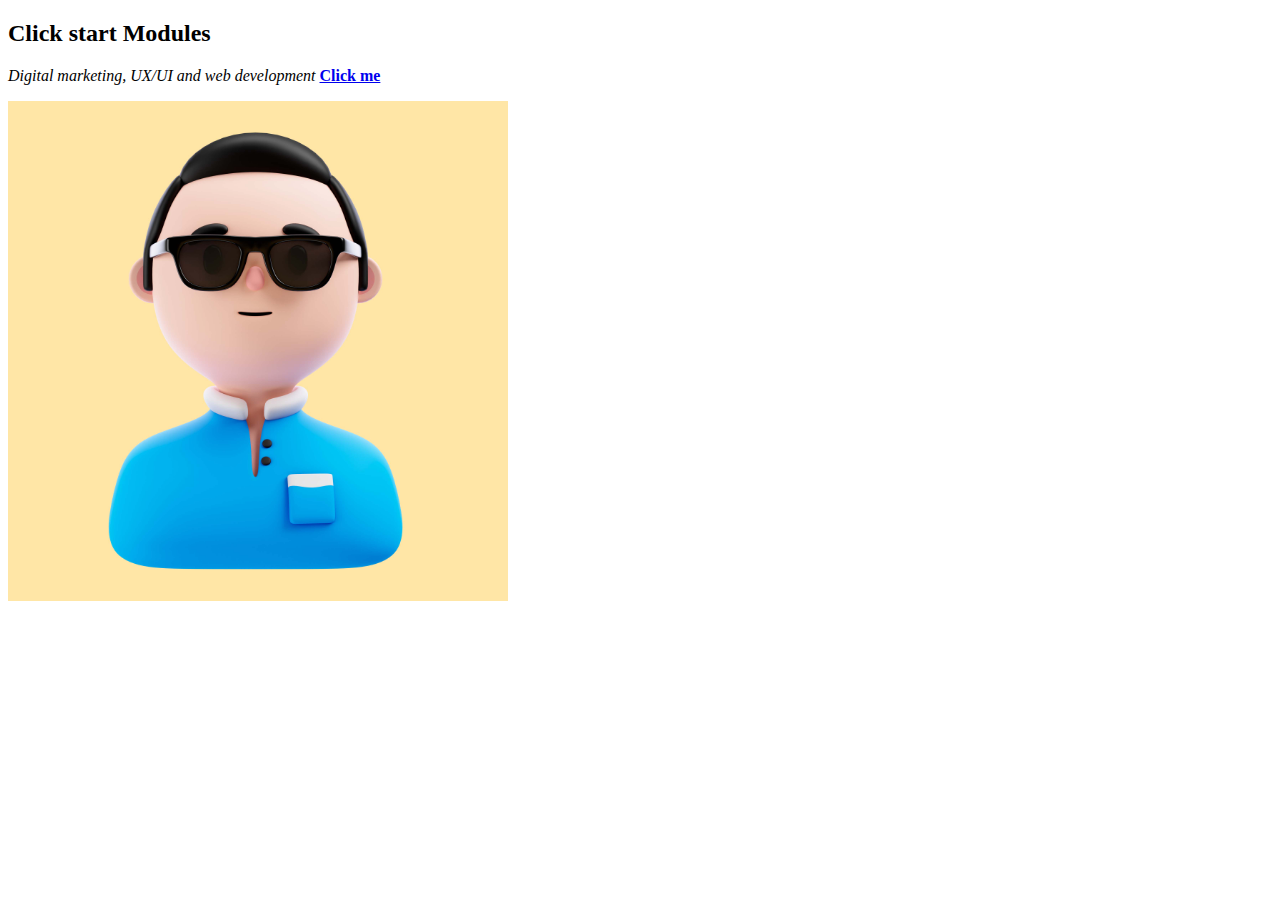
==== index.html @ 4430b0f3 "Initial commit" ====
<!DOCTYPE html>
<html lang="en">
    <head>
        <meta charset="UTF-8">
        <meta name="viewport" content="width=device-width, initial-scale=1.0">
        <title>ClickStart Course</title>
        
    </head>
    <body>
        <h2>Click start Modules</h2>
        <p>
            <em>Digital marketing, UX/UI and web development</em>
            <a 
            class="standard"
            href="https://www.bathspa.ac.uk/courses/click-start/" 
            target="_blank"
            >
                <b>Click me</b>
            </a>
        </p>
        
        <img src="./images/profilepic.jpg" width="500" >
        
        
    </body>
</html>
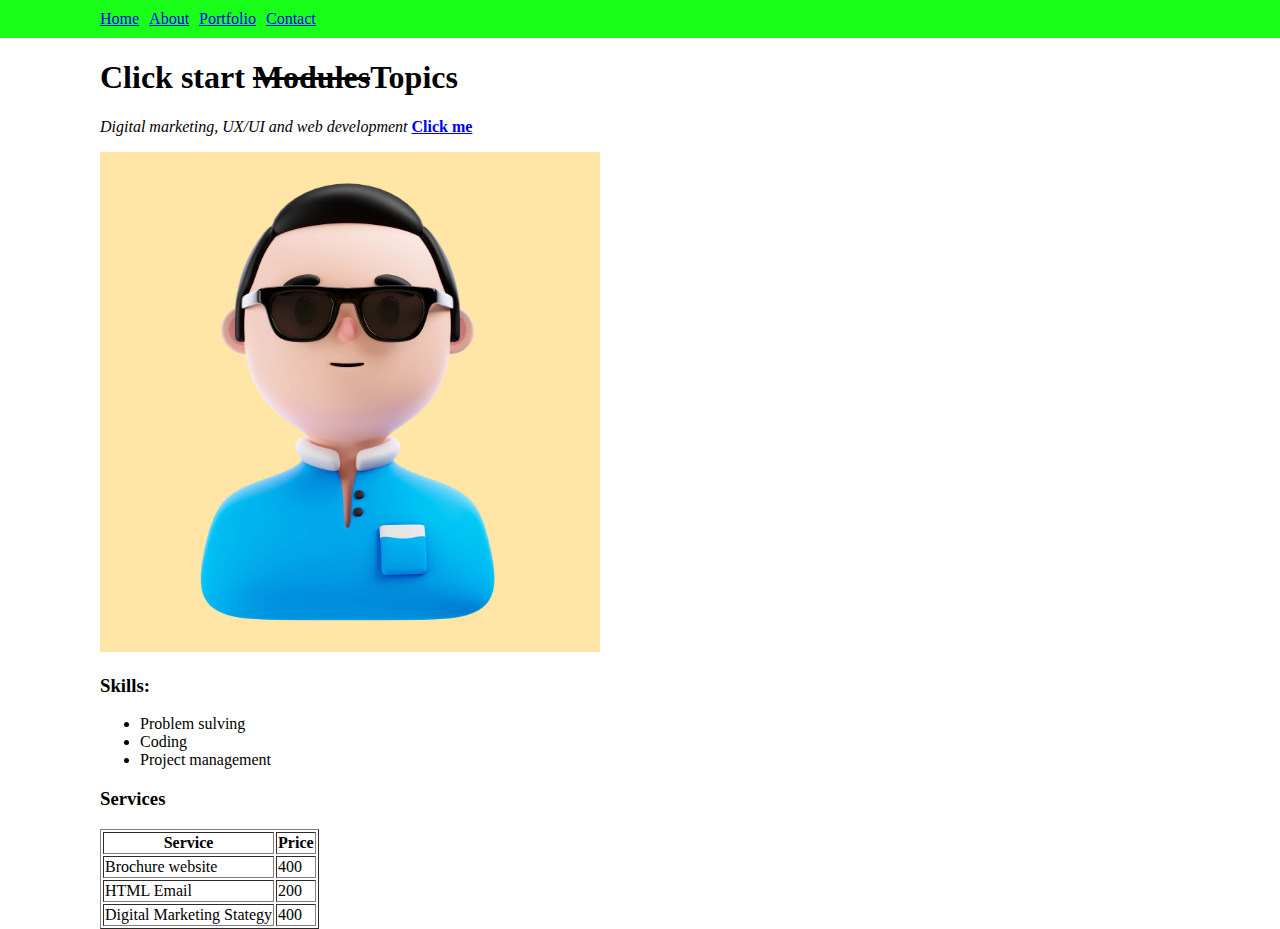
==== commit f63ed490: "added content" ====
--- a/index.html
+++ b/index.html
@@ -4,23 +4,85 @@
         <meta charset="UTF-8">
         <meta name="viewport" content="width=device-width, initial-scale=1.0">
         <title>ClickStart Course</title>
+        <link rel="stylesheet" href="styles.css">
+    </head>
+
+    <body>
+        <!-- Navigation -->
+        <nav>
+            <ul>
+                <li>
+                    <a href="index.html">Home</a>
+                </li>
+                <li>
+                    <a href="about.html">About</a>
+                </li>
+                <li>
+                    <a href="portfolio.html">Portfolio</a>
+                </li>
+                <li>
+                    <a href="contact.html">Contact</a>
+                </li>
+            </ul>
+        </nav>
+       
+
+        <!-- Intro section -->
+        <section>
+            <h1>Click start <del>Modules</del>Topics</h1>
+            <p>
+                <em>Digital marketing, UX/UI and web development</em>
+                <a 
+                href="https://www.bathspa.ac.uk/courses/click-start/" 
+                target="_blank"
+                >
+                    <b>Click me</b>
+                </a>
+            </p>
+            <img src="./images/profilepic.jpg" width="500" >
+        </section>
+       
+
+        <!-- Skills section -->
+        <section>
+            <h3>Skills: </h3>
+            <ul>
+                <li>Problem sulving</li>
+                <li>Coding</li>
+                <li>Project management</li>
+            </ul>
+        </section>
+       
         
-    </head>
-    <body>
-        <h2>Click start Modules</h2>
-        <p>
-            <em>Digital marketing, UX/UI and web development</em>
-            <a 
-            class="standard"
-            href="https://www.bathspa.ac.uk/courses/click-start/" 
-            target="_blank"
-            >
-                <b>Click me</b>
-            </a>
-        </p>
+    
         
-        <img src="./images/profilepic.jpg" width="500" >
-        
-        
+        <!-- Service section -->
+        <section>
+            <h3>Services</h3>
+            <table border="1">
+                <tr>
+                    <th>Service</th>
+                    <th>Price</th>
+                </tr>
+                <tr>
+                    <td>Brochure website</td>
+                    <td>400</td>
+                </tr>
+                <tr>
+                    <td>HTML Email</td>
+                    <td>200</td>
+                </tr>
+                <tr>
+                    <td>Digital Marketing Stategy</td>
+                    <td>400</td>
+                </tr>
+            </table>
+        </section>
+       
     </body>
+    
+
+
+
+
 </html>--- a/styles.css
+++ b/styles.css
@@ -0,0 +1,23 @@
+body {
+    margin: 0;
+}
+nav {
+    background-color: #1aff1a;
+    padding: 10px 0;
+}
+
+nav, section {
+    padding-left: 100px;
+    padding-right: 100px;
+}
+
+nav ul {
+    list-style: none;
+    display: flex;
+    gap: 10px;
+    margin: 0;
+    padding:0; 
+}
+
+nav ul li {
+}